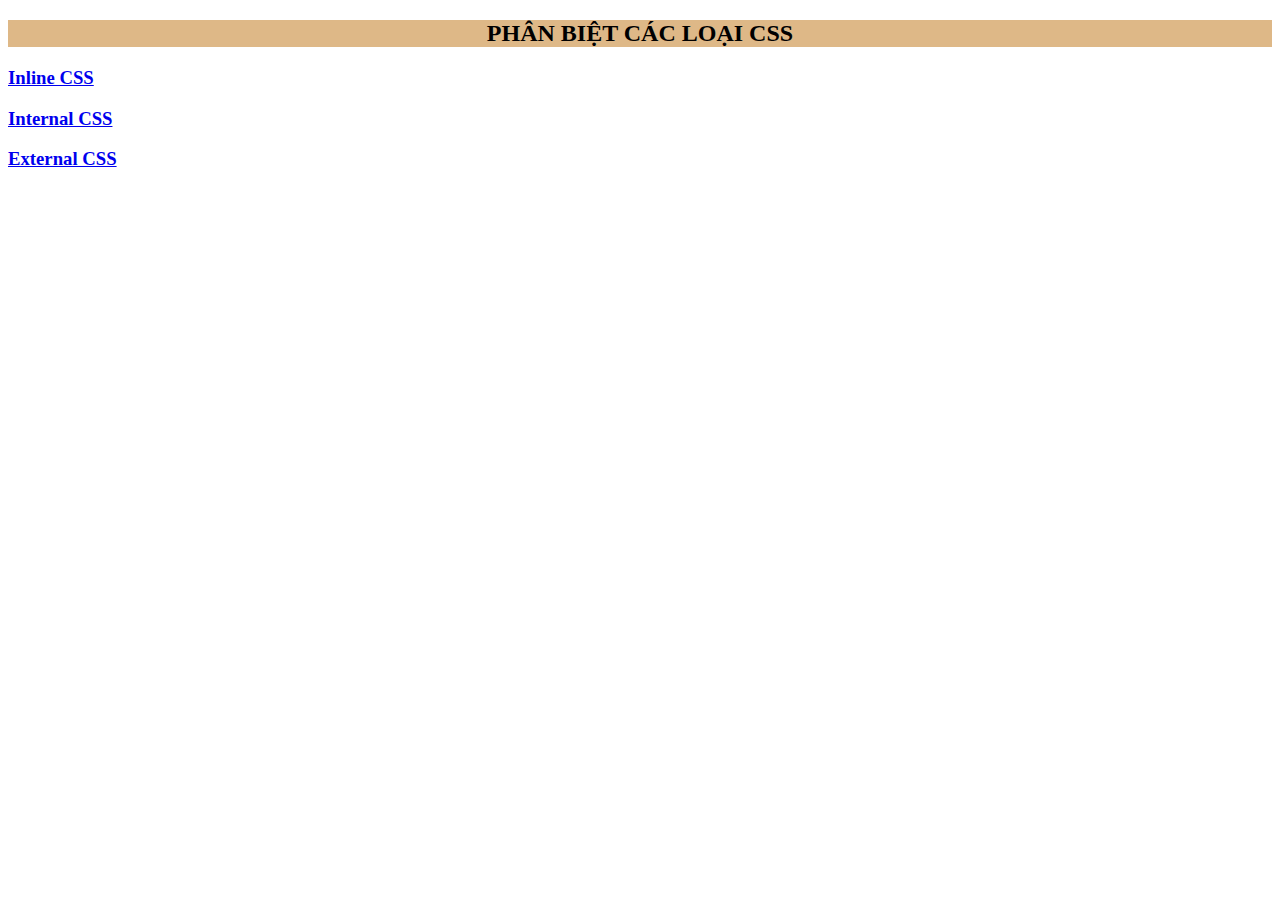
==== index.html @ b319816e "Create index.html" ====
<!DOCTYPE html>
<html lang="en">
<head>
    <meta charset="UTF-8">
    <title>Tìm hiểu về CSS</title>
</head>
<body>
    <h2 style="background-color: burlywood; text-align: center">PHÂN BIỆT CÁC LOẠI CSS</h2>
    <h3><a href="inline%20css.html">Inline CSS</a></h3>
    <h3><a href="internal%20css.html">Internal CSS</a></h3>
    <h3><a href="external%20css.html">External CSS</a></h3>
</body>
</html>
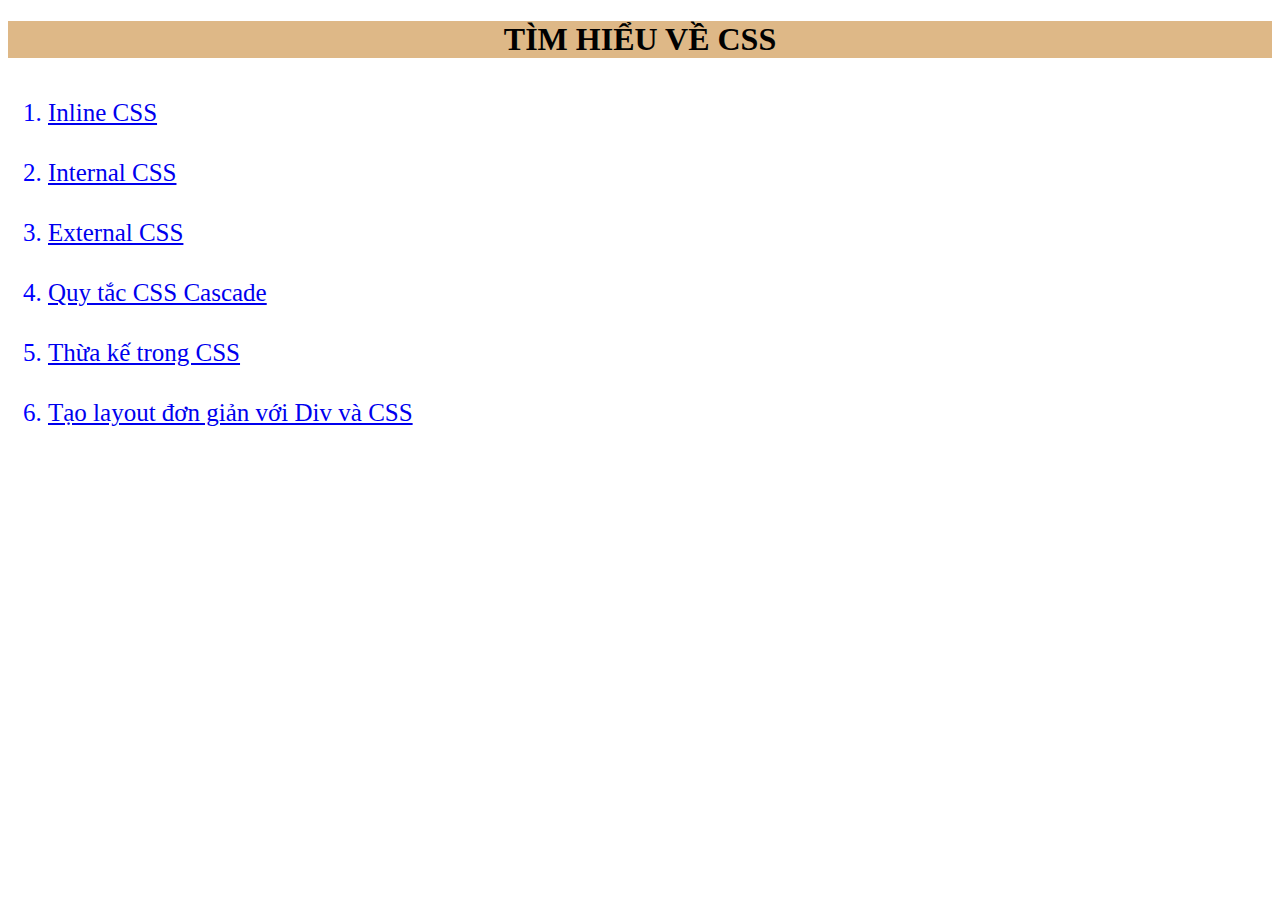
==== commit 9852ca88: "CSS" ====
--- a/index.html
+++ b/index.html
@@ -5,9 +5,14 @@
     <title>Tìm hiểu về CSS</title>
 </head>
 <body>
-    <h2 style="background-color: burlywood; text-align: center">PHÂN BIỆT CÁC LOẠI CSS</h2>
-    <h3><a href="inline%20css.html">Inline CSS</a></h3>
-    <h3><a href="internal%20css.html">Internal CSS</a></h3>
-    <h3><a href="external%20css.html">External CSS</a></h3>
+    <h1 style="background-color: burlywood; text-align: center">TÌM HIỂU VỀ CSS</h1>
+    <ul style="list-style-type: decimal; font-size: 25px; line-height: 60px; color: blue ">
+        <li><a href="inline%20css.html">Inline CSS</a></li>
+        <li><a href="internal%20css.html">Internal CSS</a></li>
+        <li><a href="external%20css.html">External CSS</a></li>
+        <li><a href="cascade.html">Quy tắc CSS Cascade</a></li>
+        <li><a href="inheritance.html">Thừa kế trong CSS</a></li>
+        <li><a href="Layout.html">Tạo layout đơn giản với Div và CSS</a></li>
+    </ul>
 </body>
 </html>